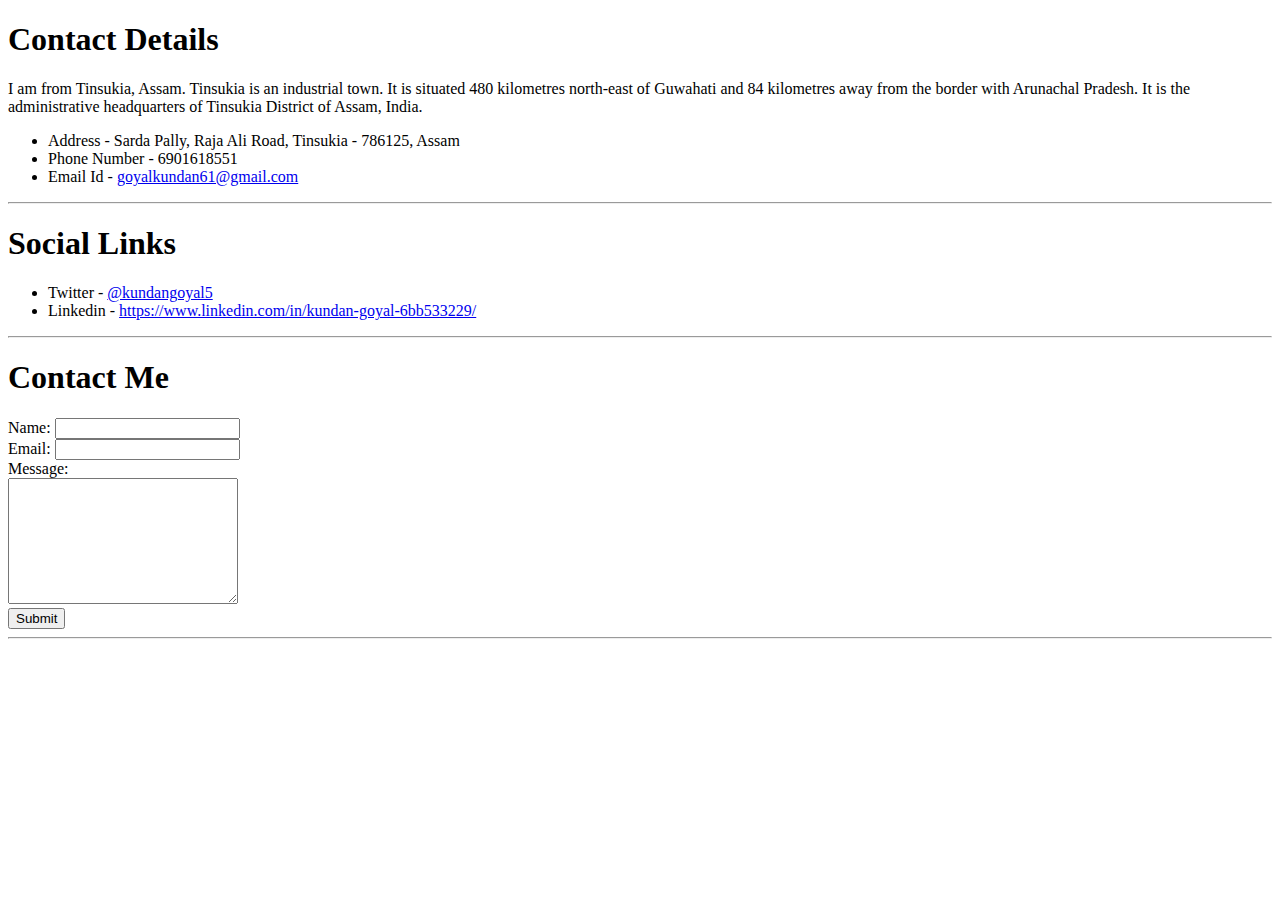
==== ContactDetails.html @ 1d906742 "Add initial CV website files" ====
<!DOCTYPE html>
<html lang="en">
<head>
    <meta charset="UTF-8">
    <meta http-equiv="X-UA-Compatible" content="IE=edge">
    <meta name="viewport" content="width=device-width, initial-scale=1.0">
    <title>Contact Details</title>
</head>
<body>
    <h1>Contact Details</h1>
    <p>I am from Tinsukia, Assam. Tinsukia is an industrial town.
    It is situated 480 kilometres north-east of Guwahati and 84 kilometres away from the border with Arunachal Pradesh. 
    It is the administrative headquarters of Tinsukia District of Assam, India.</p>
    <ul>
        <li>Address - Sarda Pally, Raja Ali Road, Tinsukia - 786125, Assam</li>
        <li>Phone Number - 6901618551</li>
        <li>Email Id - <a href="mailto:https://mail.google.com/mail/u/1/#inbox">goyalkundan61@gmail.com</a></li>
    </ul>
    <hr>
    <h1>Social Links</h1>
    <ul>
        <li>Twitter - <a href="https://twitter.com/kundangoyal5">@kundangoyal5</a></li>
        <li>Linkedin - <a href="https://www.linkedin.com/in/kundan-goyal-6bb533229/">https://www.linkedin.com/in/kundan-goyal-6bb533229/</a></li>
    </ul>
    <hr>
    <h1>Contact Me</h1>
    <form action="mailto:goyalkundan61@gamil.com" method="post" enctype="text/plain">
        <label >Name: </label>
        <input type="text" name="yourName">
        <br>
        <label>Email: </label>
        <input type="email" name="yourEmail">
        <br>
        <label >Message: </label>
        <br>
        <textarea name="Yourmessage" id="" cols="26" rows="8"></textarea>
        <br>
        <input type="submit">
    </form>
    <hr>
</body>
</html>
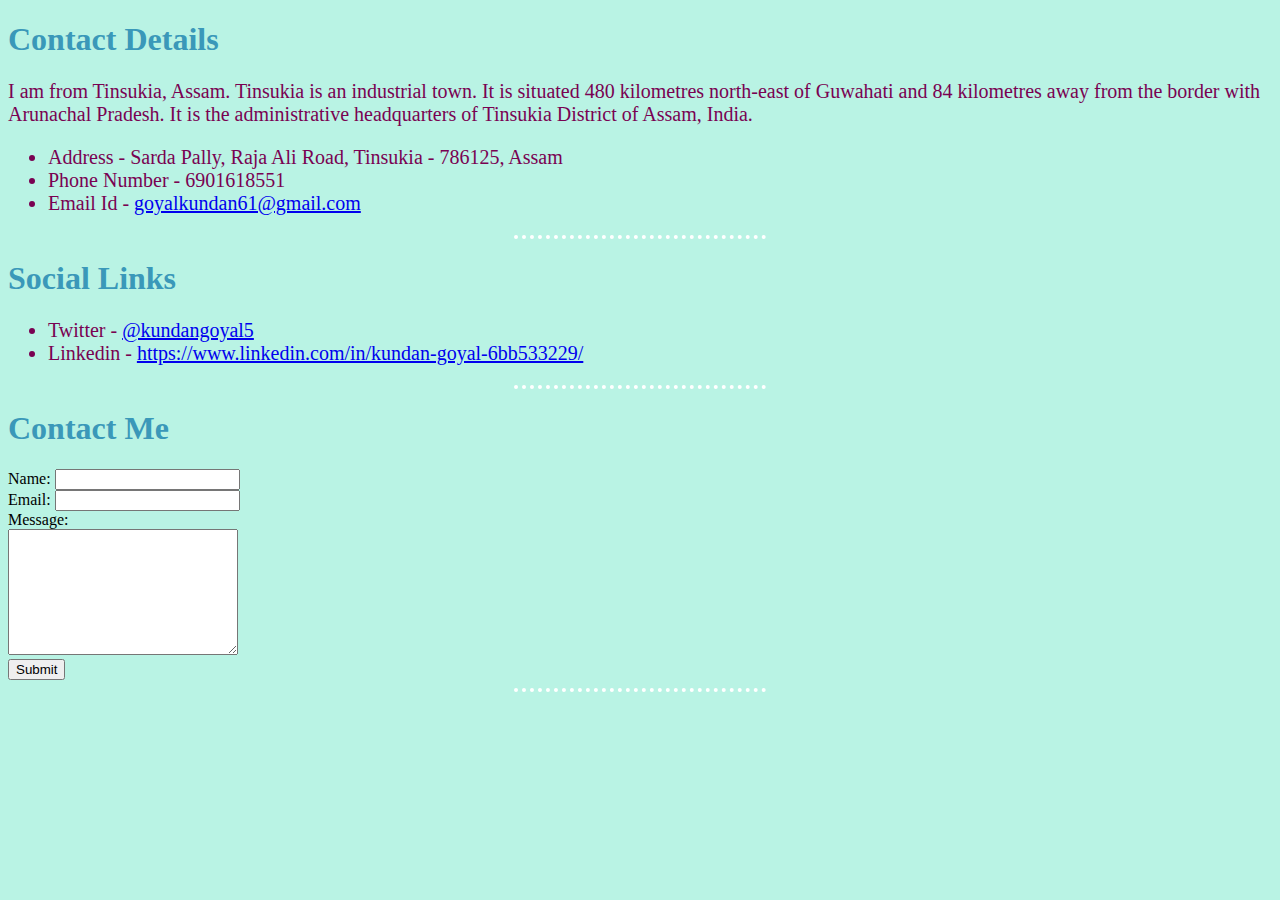
==== commit c1f5d55d: "Linked styles.css" ====
--- a/ContactDetails.html
+++ b/ContactDetails.html
@@ -4,6 +4,7 @@
     <meta charset="UTF-8">
     <meta http-equiv="X-UA-Compatible" content="IE=edge">
     <meta name="viewport" content="width=device-width, initial-scale=1.0">
+    <link rel="stylesheet" href="styles.css">
     <title>Contact Details</title>
 </head>
 <body>
@@ -39,4 +40,4 @@
     </form>
     <hr>
 </body>
-</html>+</html>
--- a/styles.css
+++ b/styles.css
@@ -0,0 +1,33 @@
+body {
+    background-color:#B9F3E4;
+}
+p {
+    color:#790252;
+    font-size: 20px;
+}
+ul {
+    color:#790252;
+    font-size: 20px;
+}
+table {
+    font-size: 20px;
+}
+td {
+    color:#790252;
+}
+hr {
+    border-color:white;
+    border-style:none;
+    border-top-style:dotted;
+    border-width: 4px;
+    width: 20%;
+}
+img {
+    height: 150px;
+}
+h1 {
+    color: #3A98B9;
+}
+h2 {
+    color: #3A98B9;
+}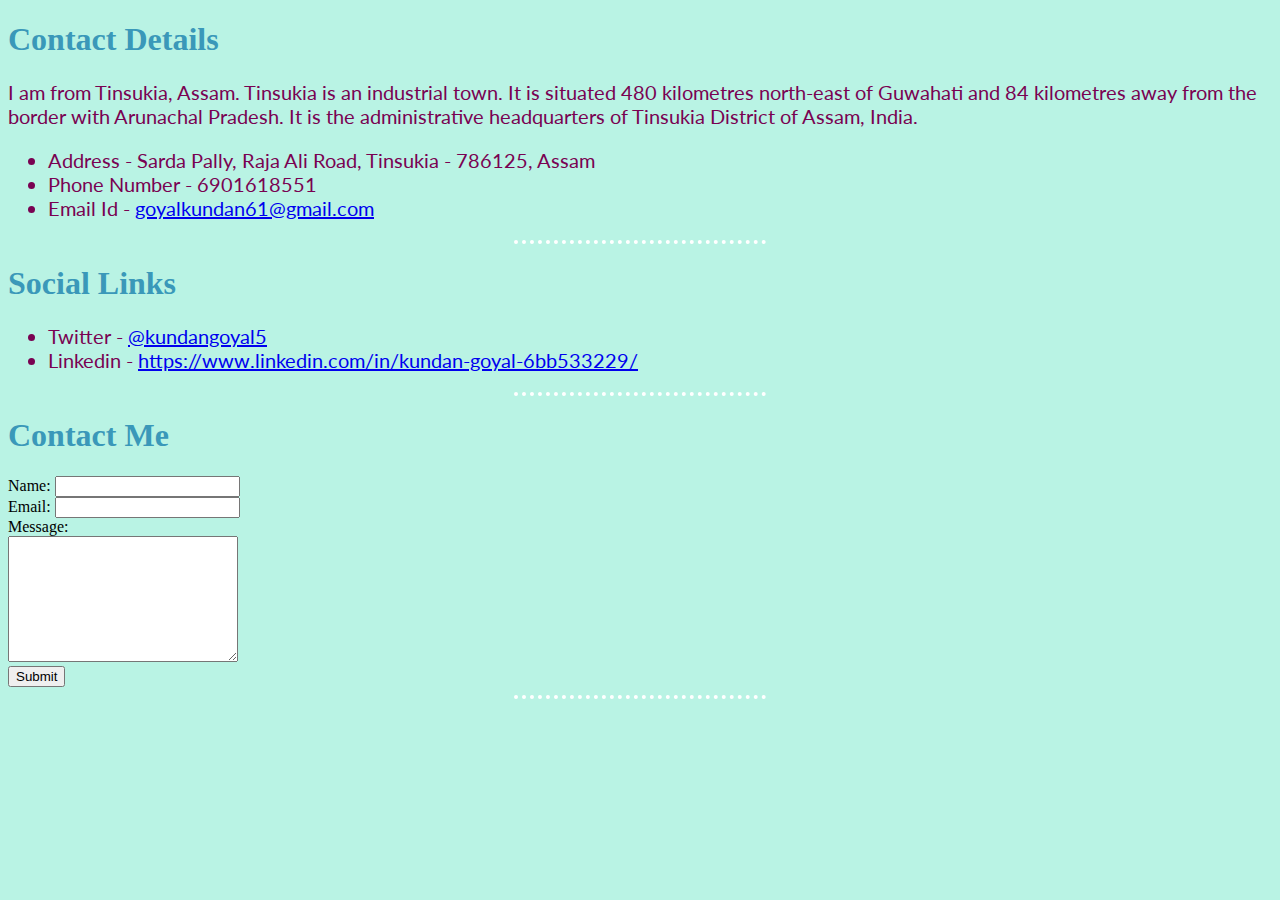
==== commit 6f149911: "Added fonts file" ====
--- a/ContactDetails.html
+++ b/ContactDetails.html
@@ -4,8 +4,11 @@
     <meta charset="UTF-8">
     <meta http-equiv="X-UA-Compatible" content="IE=edge">
     <meta name="viewport" content="width=device-width, initial-scale=1.0">
+    <title>Contact Details</title>
     <link rel="stylesheet" href="styles.css">
-    <title>Contact Details</title>
+    <link rel="preconnect" href="https://fonts.googleapis.com">
+<link rel="preconnect" href="https://fonts.gstatic.com" crossorigin>
+<link href="https://fonts.googleapis.com/css2?family=Lato:ital@1&display=swap" rel="stylesheet">
 </head>
 <body>
     <h1>Contact Details</h1>
--- a/styles.css
+++ b/styles.css
@@ -4,16 +4,19 @@
 p {
     color:#790252;
     font-size: 20px;
+    font-family: 'Lato', sans-serif;
 }
 ul {
     color:#790252;
     font-size: 20px;
+    font-family: 'Lato', sans-serif;
 }
 table {
     font-size: 20px;
 }
 td {
     color:#790252;
+    font-family: 'Lato', sans-serif;
 }
 hr {
     border-color:white;
@@ -30,4 +33,4 @@
 }
 h2 {
     color: #3A98B9;
-}+}
